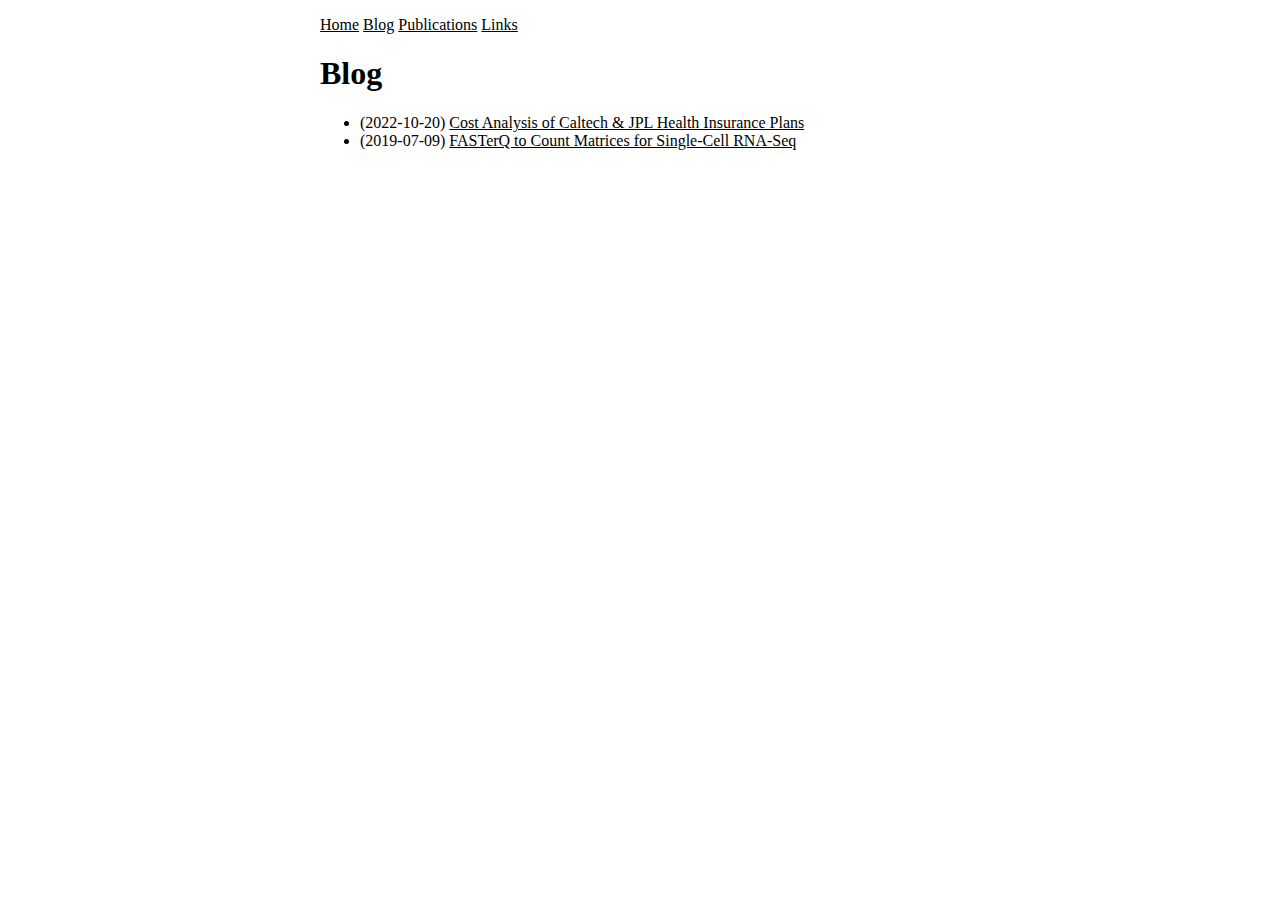
==== blog.html @ add078e4 "first commit" ====
<!DOCTYPE html>
<html lang="en">
  <head>
    <!-- Google tag (gtag.js) -->
    <script
      async
      src="https://www.googletagmanager.com/gtag/js?id=G-6P1ZQ0CC8F"
    ></script>
    <script>
      window.dataLayer = window.dataLayer || [];
      function gtag() {
        dataLayer.push(arguments);
      }
      gtag("js", new Date());

      gtag("config", "G-6P1ZQ0CC8F");
    </script>
    <meta charset="UTF-8" />
    <meta http-equiv="X-UA-Compatible" content="IE=edge" />
    <meta name="viewport" content="width=device-width, initial-scale=1.0" />
    <link rel="stylesheet" href="styles.css" />
    <title>Document</title>
  </head>
  <body>
    <p>
      <a href="index.html">Home</a>
      <a href="blog.html">Blog</a>
      <a href="publications.html">Publications</a>
      <a href="links.html">Links</a>
    </p>
    <h1>Blog</h1>
    <ul>
      <li>
        (2022-10-20)
        <a href="posts/caltechhealthinsurance.html"
          >Cost Analysis of Caltech & JPL Health Insurance Plans</a
        >
      </li>
      <li>
        (2019-07-09)
        <a href="posts/fasterq.html"
          >FASTerQ to Count Matrices for Single-Cell RNA-Seq</a
        >
      </li>
    </ul>
  </body>
</html>
---- styles.css ----
body {
    width: 50%;
    margin: 0 auto;
}

blockquote {
    margin: 0;
}

blockquote p {
    padding: 15px;
    background: #eee;
    border-radius: 5px;
}

a, a:hover, a:visited, a:active {
    color: inherit;
   }
a:hover {border-bottom: 1px dotted red; color: red;}
/* blockquote p::before {
    content: '\201C';
}

blockquote p::after {
    content: '\201D';
} */

#profPic {display:inline-block;margin-right:10px;} 
#socialLinks {display:inline-block;}
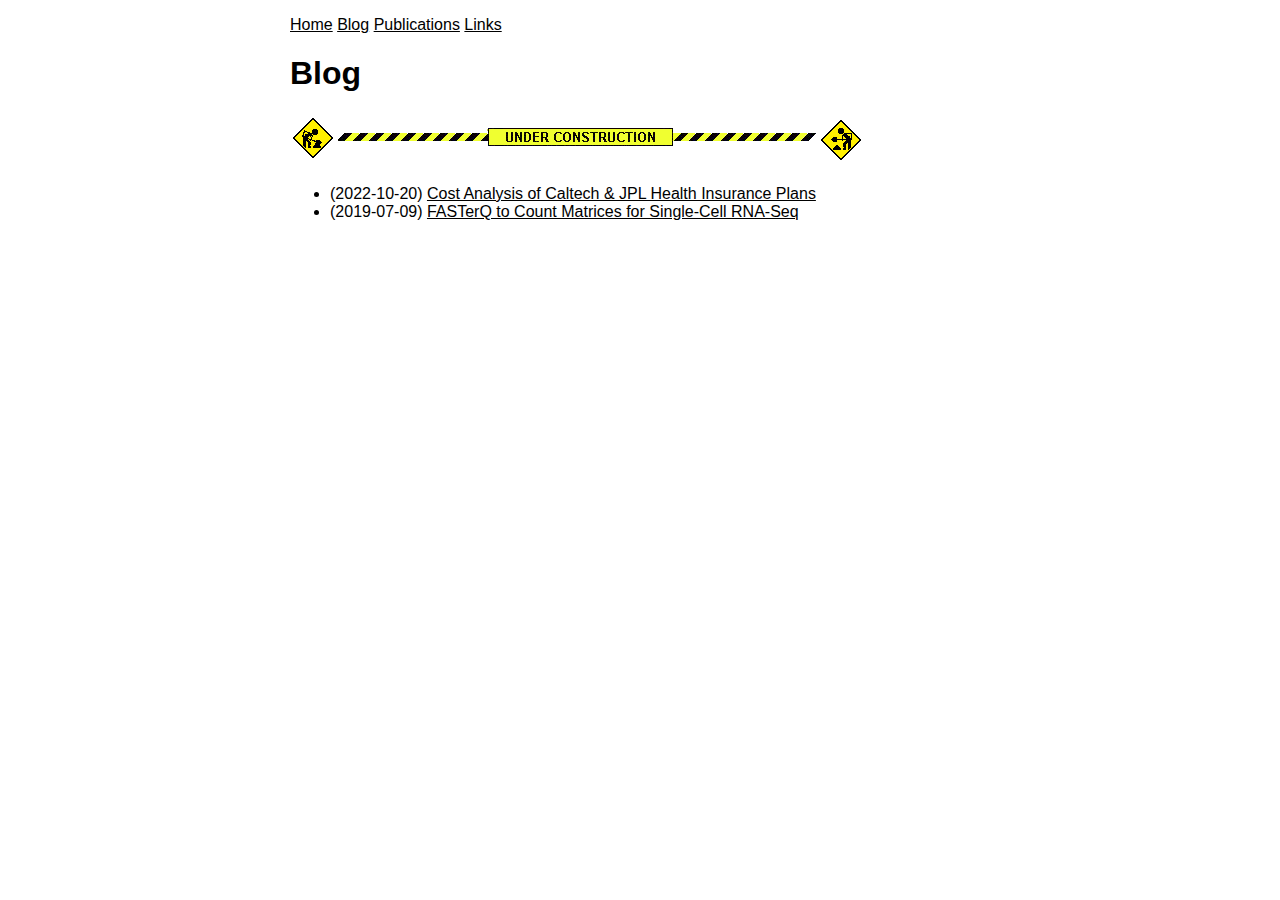
==== commit 068b3814: "made width responsive" ====
--- a/blog.html
+++ b/blog.html
@@ -29,6 +29,7 @@
       <a href="links.html">Links</a>
     </p>
     <h1>Blog</h1>
+    <img src="img/consbar.gif" />
     <ul>
       <li>
         (2022-10-20)
--- a/styles.css
+++ b/styles.css
@@ -1,7 +1,7 @@
+
 body {
-    width: 50%;
-    margin: 0 auto;
-}
+    font-family: 'Verdana', sans-serif;
+  }
 
 blockquote {
     margin: 0;
@@ -17,13 +17,46 @@
     color: inherit;
    }
 a:hover {border-bottom: 1px dotted red; color: red;}
-/* blockquote p::before {
-    content: '\201C';
+
+/* #profPic {display:inline-block;margin-right:10px;}  */
+#socialLinks {display:inline-block;} 
+img {
+    max-width: 100%;
+    display: inline-block;
+  }
+
+/* Extra small devices (phones, 600px and down) */
+@media only screen and (max-width: 600px) {
+    body {
+        width: 95%;
+        font-size: 1.2em;
+        margin-left: auto;
+        margin-right: auto;    
+    }
 }
 
-blockquote p::after {
-    content: '\201D';
-} */
+/* Small devices (portrait tablets and large phones, 600px and up) */
+@media only screen and (min-width: 600px) {
+    body {
+        width: 85%;
+        font-size: 1.1em;
+        margin-left: auto;
+        margin-right: auto;    
+    }
+}
 
-#profPic {display:inline-block;margin-right:10px;} 
-#socialLinks {display:inline-block;} 
+/* Medium devices (landscape tablets, 768px and up) */
+@media only screen and (min-width: 768px) {
+    body {
+        font-size: 1em;
+        width: 700px;
+        margin-left: auto;
+        margin-right: auto;    
+    }
+}
+
+/* Large devices (laptops/desktops, 992px and up) */
+/* @media only screen and (min-width: 992px) {...} */
+
+/* Extra large devices (large laptops and desktops, 1200px and up) */
+/* @media only screen and (min-width: 1200px) {...} */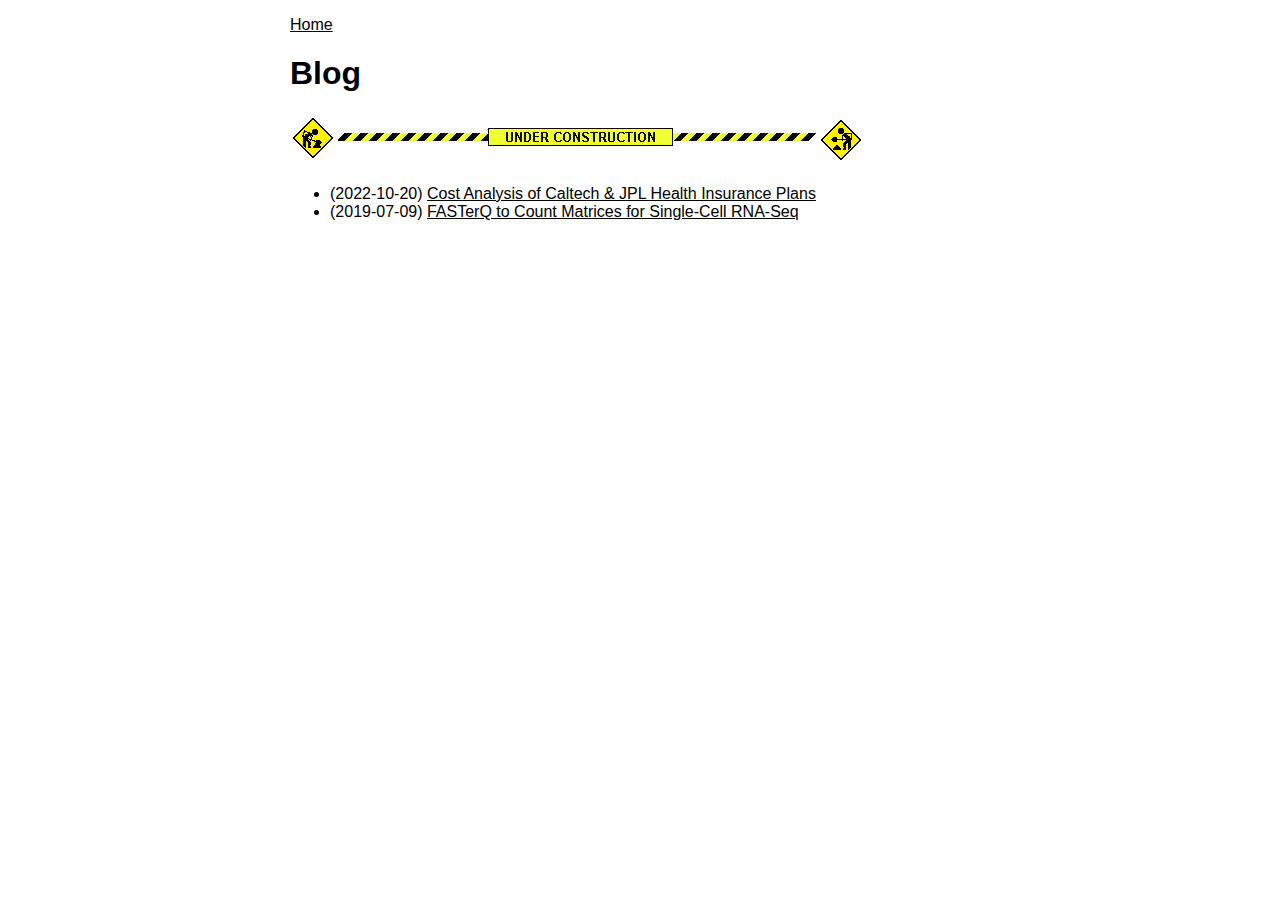
==== commit ad789ea4: "removed navbar" ====
--- a/blog.html
+++ b/blog.html
@@ -24,9 +24,6 @@
   <body>
     <p>
       <a href="index.html">Home</a>
-      <a href="blog.html">Blog</a>
-      <a href="publications.html">Publications</a>
-      <a href="links.html">Links</a>
     </p>
     <h1>Blog</h1>
     <img src="img/consbar.gif" />
--- a/styles.css
+++ b/styles.css
@@ -17,21 +17,37 @@
     color: inherit;
    }
 a:hover {border-bottom: 1px dotted red; color: red;}
+/* a[target="_blank"]:after {
+  content: url([data-uri]);
+  margin: 0 3px 0 5px
+} */
+#authorInfo {
+    flex-direction: row;
+    align-items: center;
+    justify-content: center;
+}
 
-/* #profPic {display:inline-block;margin-right:10px;}  */
-#socialLinks {display:inline-block;} 
-img {
-    max-width: 100%;
-    display: inline-block;
+.button {
+    text-decoration: none;
+    background-color: #EEEEEE;
+    color: #333333;
+    padding: 2px 6px 2px 6px;
+    border-top: 1px solid #CCCCCC;
+    border-right: 1px solid #333333;
+    border-bottom: 1px solid #333333;
+    border-left: 1px solid #CCCCCC;
+    margin: 3px;
   }
 
 /* Extra small devices (phones, 600px and down) */
 @media only screen and (max-width: 600px) {
     body {
         width: 95%;
-        font-size: 1.2em;
         margin-left: auto;
         margin-right: auto;    
+    }
+    #authorInfo ul {
+        font-size: 0.8em;
     }
 }
 
@@ -39,10 +55,10 @@
 @media only screen and (min-width: 600px) {
     body {
         width: 85%;
-        font-size: 1.1em;
         margin-left: auto;
         margin-right: auto;    
     }
+
 }
 
 /* Medium devices (landscape tablets, 768px and up) */
